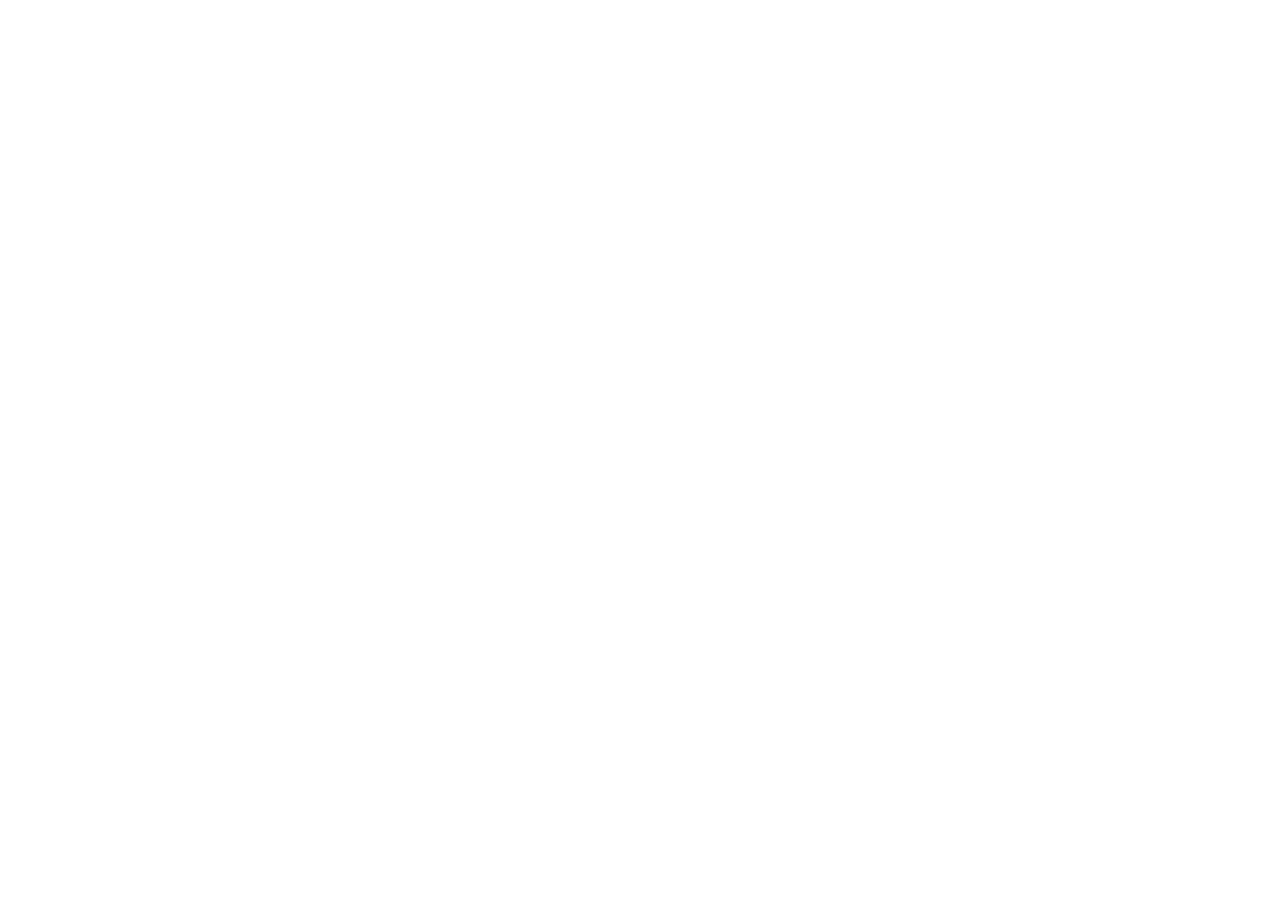
==== page/index.html @ 98678b17 "First commit" ====
<!DOCTYPE html>
<html lang="en">
<head>
    <meta charset="UTF-8">
    <meta name="viewport" content="width=device-width, initial-scale=1.0">
    <title>Document</title>
</head>
<body>
    
</body>
</html>
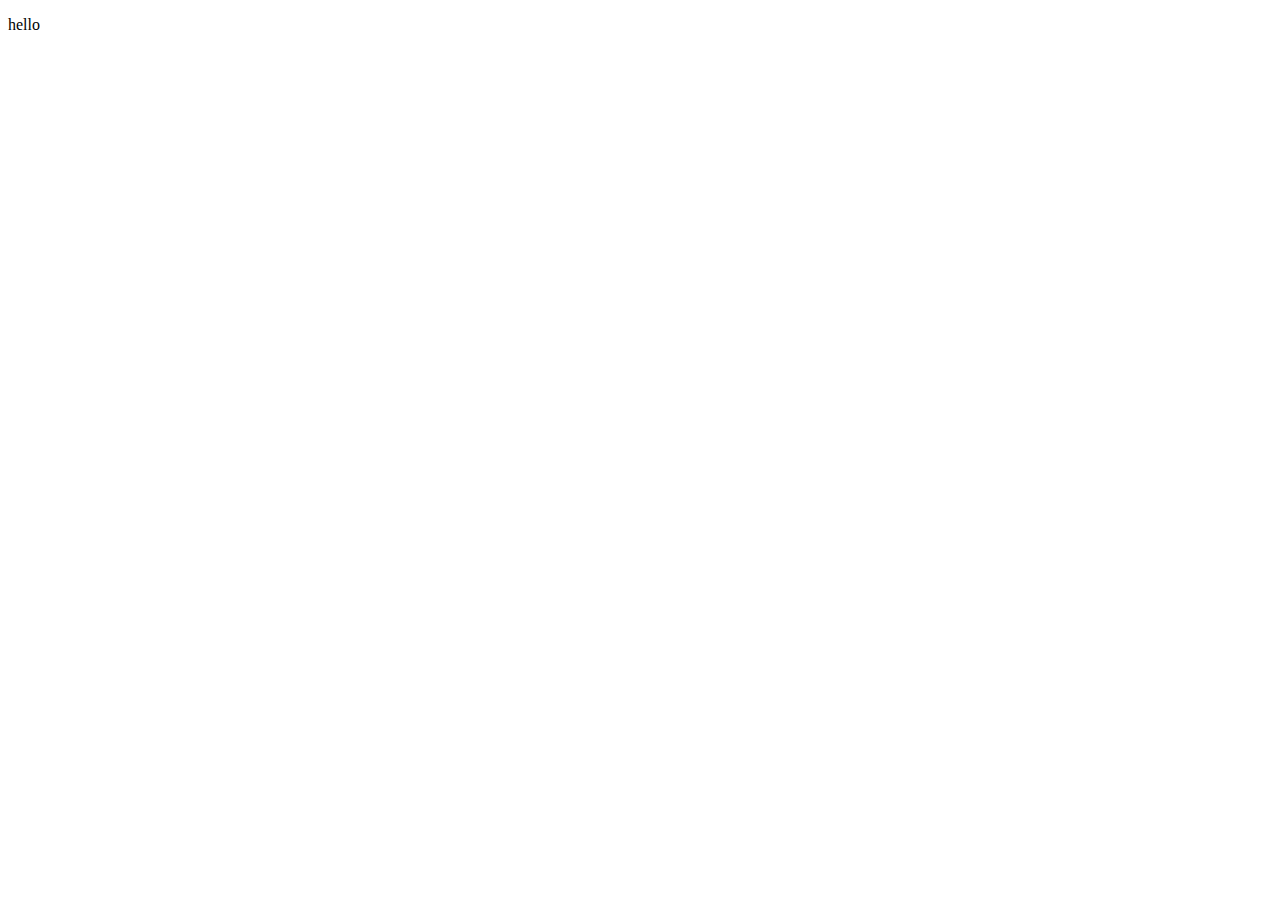
==== commit 130a21f4: "added a line in html" ====
--- a/page/index.html
+++ b/page/index.html
@@ -1,11 +1,14 @@
 <!DOCTYPE html>
 <html lang="en">
+
 <head>
     <meta charset="UTF-8">
     <meta name="viewport" content="width=device-width, initial-scale=1.0">
-    <title>Document</title>
+    <title>todolist</title>
 </head>
+
 <body>
-    
+    <p>hello</p>
 </body>
+
 </html>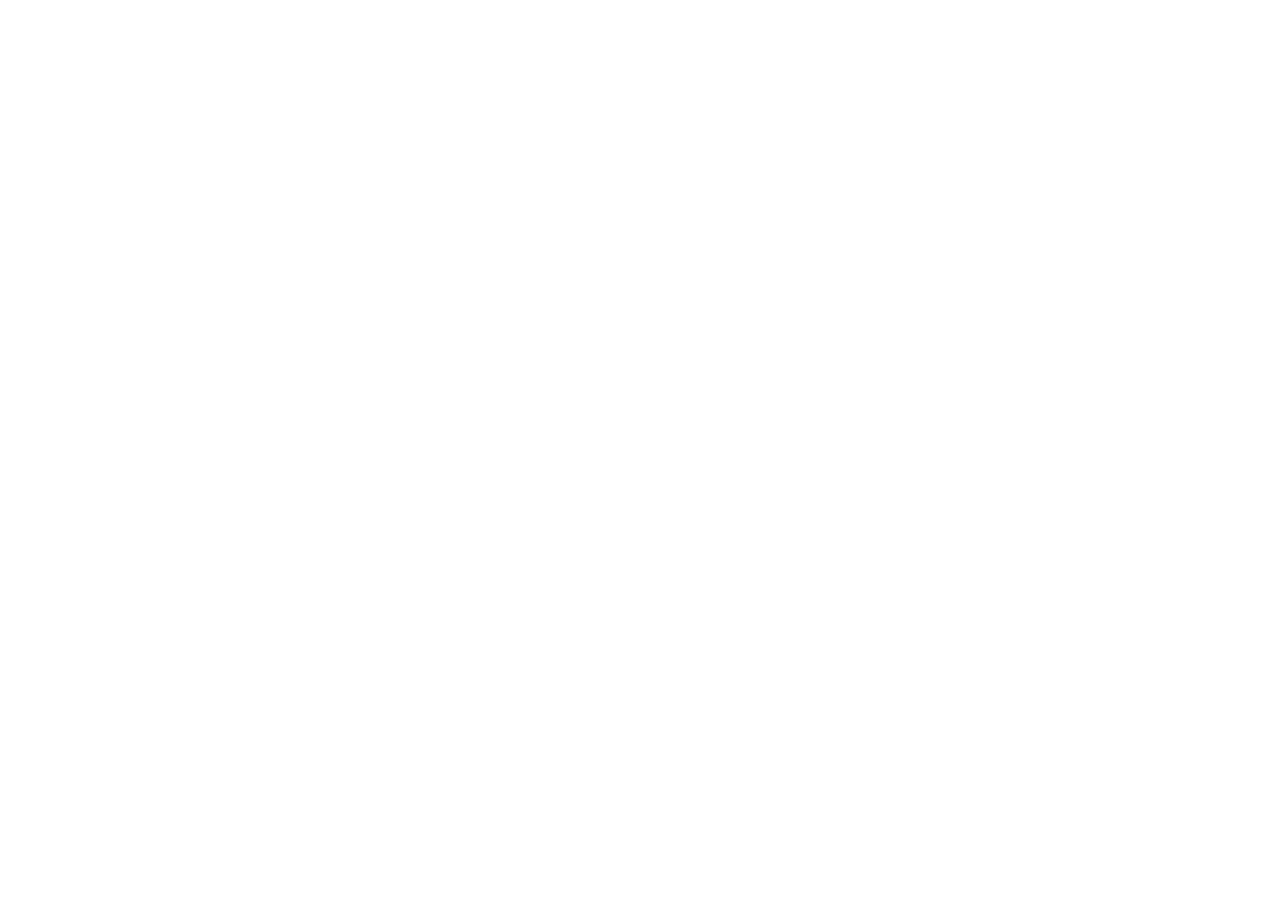
==== commit bac8a049: "updated button" ====
--- a/page/index.html
+++ b/page/index.html
@@ -1,14 +1,12 @@
 <!DOCTYPE html>
 <html lang="en">
-
 <head>
     <meta charset="UTF-8">
+    <meta http-equiv="X-UA-Compatible" content="IE=edge">
     <meta name="viewport" content="width=device-width, initial-scale=1.0">
-    <title>todolist</title>
+    <title>Document</title>
 </head>
-
 <body>
-    <p>hello</p>
+    
 </body>
-
 </html>